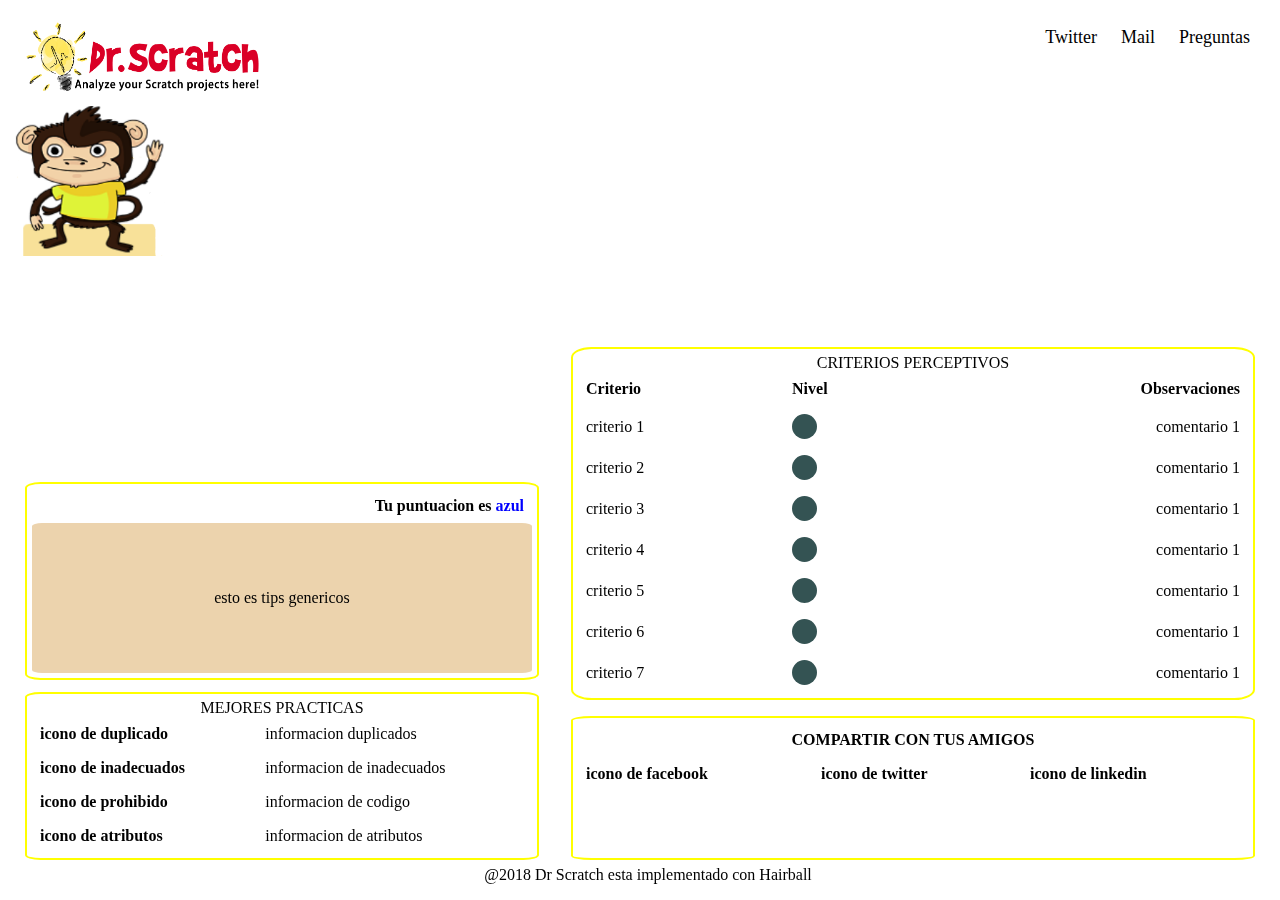
==== Dr Scratch PRG/encuestas/templates/encuestas/criteriosperceptivos.html @ 3b497c67 "modificaciones al archivo html y css agregando iconos" ====
<html>
    
    <head>
        <link rel="stylesheet" href="estilo.css">
    </head>

<body>
    <div class="header">
        <img src="imagenes/logo_main.png" id="logo">
         <div class="header-right">
             <a href="#home">Twitter</a>
             <a href="#contact">Mail</a>
             <a href="#about">Preguntas</a>
         </div>
    </div> 

    <div class="criterios">
        <table>
            <caption>CRITERIOS PERCEPTIVOS</caption>
            <tr>
                <th>Criterio </th>
                <th>Nivel</th>
                <th style="text-align:right">Observaciones</th>
            </tr>
            <tr>
                <td>criterio 1</td>
                <td><span class="dot"></span></td>
                <td class="comenta">comentario 1</td>
            </tr>
            <tr>
                <td>criterio 2</td>
                <td><span class="dot"></span></td>
                <td class="comenta">comentario 1</td>
            </tr>
            <tr>
                <td>criterio 3</td>
                <td><span class="dot"></span></td>
                <td class="comenta">comentario 1</td>
            </tr>
            <tr>
                <td>criterio 4</td>
                <td><span class="dot"></span></td>
                <td class="comenta">comentario 1</td>
            </tr>
            <tr>
                <td>criterio 5</td>
                <td><span class="dot"></span></td>
                <td class="comenta">comentario 1</td>
            </tr>
            <tr>
                <td>criterio 6</td>
                <td><span class="dot"></span></td>
                <td class="comenta">comentario 1</td>
            </tr>
            <tr>
                <td>criterio 7</td>
                <td><span class="dot"></span></td>
                <td class="comenta">comentario 1</td>
            </tr>

        </table>

    </div>

    <div class="practicas">
        <table>
            <caption>MEJORES PRACTICAS</caption>
            <tr>
                <th>icono de duplicado</th>
                <td>informacion duplicados</td>
            </tr>
            <tr>
                <th>icono de inadecuados</th>
                <td>informacion de inadecuados</td>
            </tr>
            <tr>
                <th>icono de prohibido</th>
                <td>informacion de codigo</td>
            </tr>
            <tr>
                <th>icono de atributos</th>
                <td>informacion de atributos</td>
            </tr>

        </table>
    </div>

    <div>
            <img src="imagenes/monito2.png" id="monito">
    <div class="puntuacion">
        <table>
            <tr>
                <th id="linea">Tu puntuacion es <span id="palabra">azul</span></th>
            </tr>
            <tr>
                <td id="tips">esto es tips genericos</td>
            </tr>
            
        </table>
    </div>
    </div>

    <div class="compartir">
        <table>
            <tr>
                <th id="amigos" colspan="3">COMPARTIR CON TUS AMIGOS</th>
                
            </tr>
            <tr>
                <th>icono de facebook</th>
                <th>icono de twitter</th>
                <th>icono de linkedin</th>
            </tr>
        </table>
    </div>

    <footer>
        <div class="footer">
           <p>@2018 Dr Scratch esta implementado con <span id="linkfooter">Hairball</span></p>
        </div>    
    </footer>



    </body>

  </html>
---- Dr Scratch PRG/encuestas/templates/encuestas/estilo.css ----
/* Style the header with a grey background and some padding */
.header {
    overflow: hidden;
    padding: 5px 10px;
  }
  
  /* Style the header links */
  .header a {
    float: left;
    color: black;
    text-align: center;
    padding: 12px;
    text-decoration: none;
    font-size: 18px;
    line-height: 25px;
    border-radius: 4px;
  }
  
  /* Style the logo link (notice that we set the same value of line-height and font-size to prevent the header to increase when the font gets bigger */
  .header a.logo {
    font-size: 25px;
    font-weight: bold;
  }
  
  /* Change the background color on mouse-over */
  .header a:hover {
    background-color: rgb(182, 209, 236);
    color: white;
  }
  
  /* Style the active/current link*/
  .header a.active {
    background-color: rgb(182, 209, 236);
    color: white;
  }
  
  /* Float the link section to the right */
  .header-right {
    float: right;
  }
  
  /* Add media queries for responsiveness - when the screen is 500px wide or less, stack the links on top of each other */
  @media screen and (max-width: 500px) {
    .header a {
      float: none;
      display: block;
      text-align: left;
    }
    .header-right {
      float: none;
    }
  }

table {
    
    border-collapse: collapse;
    width: 100%;
    
    
}

th, td {
    padding: 8px;
    text-align: left;
    
}

tr:hover {
    page-break-after: avoid;
    text-align: center;
    background-color:#f5f5f5;
}

/* circulos de colores de nivel */
.dot {
    height: 25px;
    width: 25px;
    background-color: #345353;
    border-radius: 50%;
    display: inline-block;
  }

  /* la tabla de los criterios analizados */
  .criterios {
    position: fixed;
    right: 25px;
    bottom: 200px;
    width: 670px;
    padding: 5px;
    border: 2px solid yellow;
    border-radius: 3%;
  }

  /* la tabla de las mejores practicas*/
  .practicas {
    position: fixed;
    width: 500px;
    bottom: 40px;
    left: 25px;
    border: 2px solid yellow;
    padding: 5px;
    border-radius: 3%;
  }

  /* la tabla puntuacion */
  .puntuacion {
    position: fixed;
    bottom: 220px;
    left: 25;
    width: 500px;
    border: 2px solid yellow;
    padding: 5px;
    border-radius: 3%;
  }

  /* comentario en la tabla criterios */
  .comenta{
    text-align: right;
  }

  /* la tabla de compartir*/
  .compartir{
    position: fixed;
    bottom: 40px;
    right: 25px;
    width: 670px;
    height: 130px;
    border: 2px solid yellow;
    padding: 5px;
    border-radius: 3%;
  }

  /* aqui esta la configuracion del footer*/
  .footer { 
    position: fixed;
    width: 100%;
    bottom: 0px;
    text-align: center;
  }

  /* empiezan todos lo elementos id*/
  /* la palabra que esta en la tabla puntuacion */
  #palabra {
    color:blue;
  }

  /* la linea que esta en la tabla puntuacion al lado de imagen*/
  #linea {
    text-align : right;
  }

  #tips {
    background-color: rgb(236, 211, 173); 
    height: 150px;
    text-align: center;
    border-radius: 2%;
  }

  #logo {
    width: 20%;
    height: 10%;
  }

  #amigos {
    text-align: center;
  }

  #monito {
    position: absolute;
    left: 15;
    width: 150;
    height: 150;
    z-index: -1;
  }
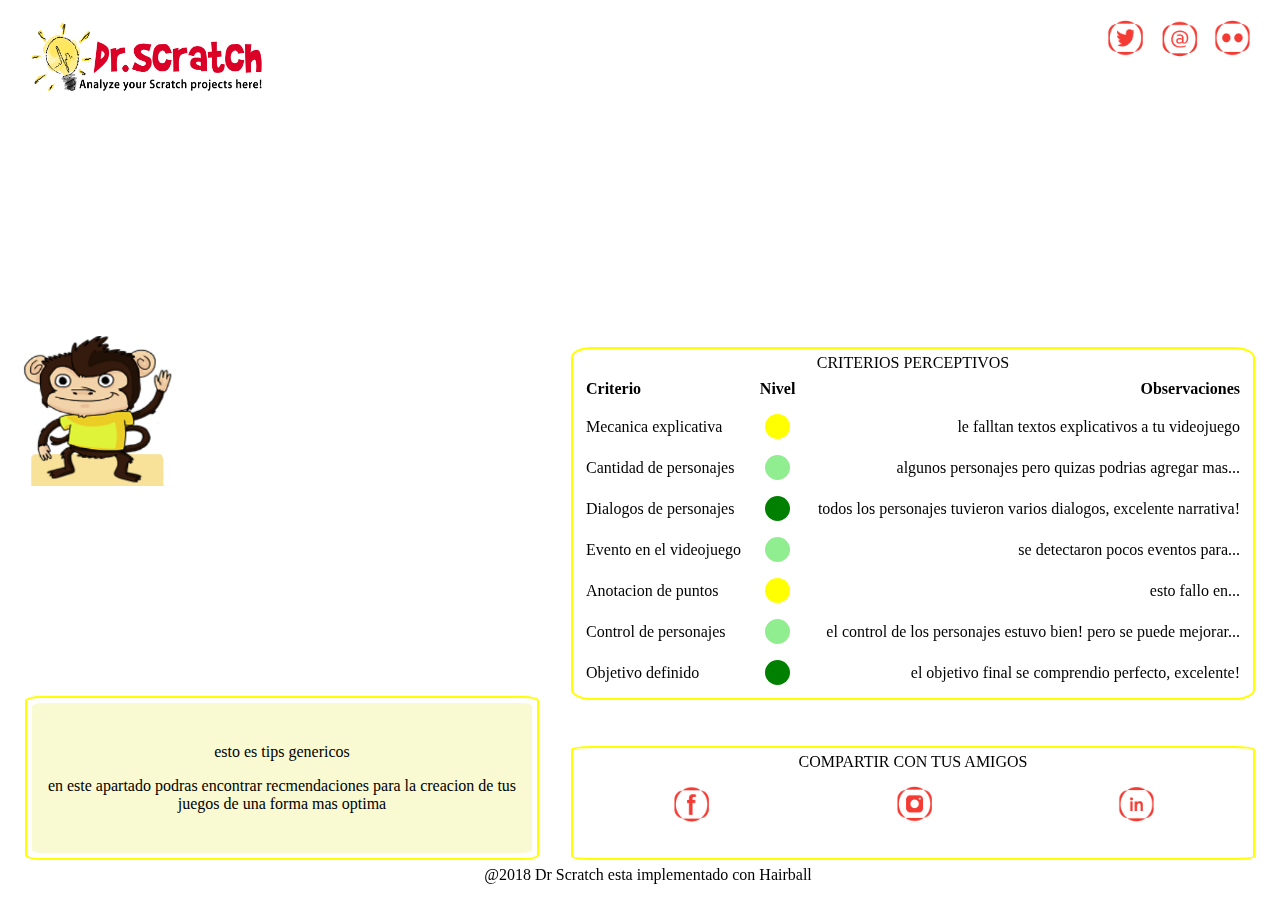
==== commit 0a11bd6d: "acomodando htmls y css" ====
--- a/Dr Scratch PRG/encuestas/templates/encuestas/criteriosperceptivos.html
+++ b/Dr Scratch PRG/encuestas/templates/encuestas/criteriosperceptivos.html
@@ -8,9 +8,9 @@
     <div class="header">
         <img src="imagenes/logo_main.png" id="logo">
          <div class="header-right">
-             <a href="#home">Twitter</a>
-             <a href="#contact">Mail</a>
-             <a href="#about">Preguntas</a>
+             <a href="#twitter"><img src="iconos/twitter.png" id="twitter"></a>
+             <a href="#mail"><img src="iconos/mail.png" id="mail"></a>
+             <a href="#preguntas"><img src="iconos/twopoints.png" id="preguntas"></a>
          </div>
     </div> 
 
@@ -18,49 +18,72 @@
         <table>
             <caption>CRITERIOS PERCEPTIVOS</caption>
             <tr>
-                <th>Criterio </th>
+                <th style="text-align:left">Criterio </th>
                 <th>Nivel</th>
                 <th style="text-align:right">Observaciones</th>
             </tr>
             <tr>
-                <td>criterio 1</td>
-                <td><span class="dot"></span></td>
-                <td class="comenta">comentario 1</td>
+                <td class="nombrecriterio">Mecanica explicativa
+                    <span class="tooltip">
+                        ¿Al inicio existen bloques de texto explicativo del videojuego?
+                    </span></td>
+                <td><span class="dot1"></span></td>
+                <td class="comenta">le falltan textos explicativos a tu videojuego</td>
             </tr>
             <tr>
-                <td>criterio 2</td>
-                <td><span class="dot"></span></td>
-                <td class="comenta">comentario 1</td>
+                <td class="nombrecriterio">Cantidad de personajes
+                    <span class="tooltip">
+                        ¿El videojuego incluye varios personajes?
+                    </span></td>
+                <td><span class="dot2"></span></td>
+                <td class="comenta">algunos personajes pero quizas podrias agregar mas...</td>
             </tr>
             <tr>
-                <td>criterio 3</td>
-                <td><span class="dot"></span></td>
-                <td class="comenta">comentario 1</td>
+                <td class="nombrecriterio">Dialogos de personajes
+                    <span class="tooltip">
+                        ¿Todos los personajes participan de algun dialogo?
+                    </span></td>
+                <td><span class="dot3"></span></td>
+                <td class="comenta">todos los personajes tuvieron varios dialogos, excelente narrativa!</td>
             </tr>
             <tr>
-                <td>criterio 4</td>
-                <td><span class="dot"></span></td>
-                <td class="comenta">comentario 1</td>
+                <td class="nombrecriterio">Evento en el videojuego
+                    <span class="tooltip">
+                        ¿El videojuego utiliza eventos?
+                    </span></td>
+                <td><span class="dot4"></span></td>
+                <td class="comenta">se detectaron pocos eventos para...</td>
             </tr>
             <tr>
-                <td>criterio 5</td>
-                <td><span class="dot"></span></td>
-                <td class="comenta">comentario 1</td>
+                <td class="nombrecriterio">Anotacion de puntos
+                    <span class="tooltip">
+                        ¿Utiliza la accion "anotar puntos"?
+                    </span></td>
+                <td><span class="dot5"></span></td>
+                <td class="comenta">esto fallo en...</td>
             </tr>
             <tr>
-                <td>criterio 6</td>
-                <td><span class="dot"></span></td>
-                <td class="comenta">comentario 1</td>
+                <td class="nombrecriterio">Control de personajes
+                    <span class="tooltip">
+                        ¿Contiene acciones como "mover actor", "definir actor", "detener actor"?
+                    </span></td>
+                <td><span class="dot6"></span></td>
+                <td class="comenta">el control de los personajes estuvo bien! pero se puede mejorar... </td>
             </tr>
             <tr>
-                <td>criterio 7</td>
-                <td><span class="dot"></span></td>
-                <td class="comenta">comentario 1</td>
+                <td class="nombrecriterio">Objetivo definido
+                    <span class="tooltip">
+                        ¿El videojuego persigue un objetivo claro?
+                    </span></td>
+                <td><span class="dot7"></span></td>
+                <td class="comenta">el objetivo final se comprendio perfecto, excelente!</td>
             </tr>
 
         </table>
 
     </div>
+
+<!-- esta parte no toca colocar, pero revisar
 
     <div class="practicas">
         <table>
@@ -85,15 +108,17 @@
         </table>
     </div>
 
+-->
+
     <div>
             <img src="imagenes/monito2.png" id="monito">
     <div class="puntuacion">
         <table>
             <tr>
-                <th id="linea">Tu puntuacion es <span id="palabra">azul</span></th>
-            </tr>
-            <tr>
-                <td id="tips">esto es tips genericos</td>
+                <td id="tips"><p>esto es tips genericos</p>
+                    en este apartado podras encontrar recmendaciones
+                    para la creacion de tus juegos de una forma mas optima
+                </td>
             </tr>
             
         </table>
@@ -102,21 +127,18 @@
 
     <div class="compartir">
         <table>
+                <caption>COMPARTIR CON TUS AMIGOS</caption>
             <tr>
-                <th id="amigos" colspan="3">COMPARTIR CON TUS AMIGOS</th>
-                
-            </tr>
-            <tr>
-                <th>icono de facebook</th>
-                <th>icono de twitter</th>
-                <th>icono de linkedin</th>
+                <th><a href="#facebook"><img src="iconos/facebook.png" id="facebook"></a></th>
+                <th><a href="#instagram"><img src="iconos/instagram.png" id="instagram"></a></th>
+                <th><a href="#linkedin"><img src="iconos/linkedin.png" id="linkedin"></a></th>
             </tr>
         </table>
     </div>
 
     <footer>
         <div class="footer">
-           <p>@2018 Dr Scratch esta implementado con <span id="linkfooter">Hairball</span></p>
+           <p>@2018 Dr Scratch esta implementado con <span>Hairball</span></p>
         </div>    
     </footer>
 
--- a/Dr Scratch PRG/encuestas/templates/encuestas/estilo.css
+++ b/Dr Scratch PRG/encuestas/templates/encuestas/estilo.css
@@ -1,84 +1,57 @@
 /* Style the header with a grey background and some padding */
 .header {
     overflow: hidden;
-    padding: 5px 10px;
+    padding: 5px 15px;
+    position: relative;
+    top: 0;
   }
   
-  /* Style the header links */
-  .header a {
-    float: left;
-    color: black;
-    text-align: center;
-    padding: 12px;
-    text-decoration: none;
-    font-size: 18px;
-    line-height: 25px;
-    border-radius: 4px;
-  }
-  
-  /* Style the logo link (notice that we set the same value of line-height and font-size to prevent the header to increase when the font gets bigger */
-  .header a.logo {
-    font-size: 25px;
-    font-weight: bold;
-  }
-  
-  /* Change the background color on mouse-over */
-  .header a:hover {
-    background-color: rgb(182, 209, 236);
-    color: white;
-  }
-  
-  /* Style the active/current link*/
-  .header a.active {
-    background-color: rgb(182, 209, 236);
-    color: white;
-  }
   
   /* Float the link section to the right */
   .header-right {
     float: right;
   }
   
-  /* Add media queries for responsiveness - when the screen is 500px wide or less, stack the links on top of each other */
-  @media screen and (max-width: 500px) {
-    .header a {
-      float: none;
-      display: block;
-      text-align: left;
-    }
-    .header-right {
-      float: none;
-    }
-  }
 
-table {
-    
+
+table { 
     border-collapse: collapse;
-    width: 100%;
-    
-    
+    width: 100%; 
+  /*  border: 2px solid yellow; */
 }
 
 th, td {
     padding: 8px;
-    text-align: left;
-    
+    text-align: center;   
 }
 
 tr:hover {
     page-break-after: avoid;
     text-align: center;
-    background-color:#f5f5f5;
+    background-color: lightyellow;
 }
 
 /* circulos de colores de nivel */
-.dot {
+.dot1, .dot2, .dot3, .dot4, .dot5, .dot6, .dot7 {
     height: 25px;
     width: 25px;
     background-color: #345353;
     border-radius: 50%;
     display: inline-block;
   }
+
+  .dot1, .dot5 {
+    background-color: yellow;
+  }
+
+  .dot2, .dot4, .dot6 {
+    background-color: lightgreen;
+  }
+
+  .dot3, .dot7 {
+    background-color: green;
+  }
+
 
   /* la tabla de los criterios analizados */
   .criterios {
@@ -105,7 +78,7 @@
   /* la tabla puntuacion */
   .puntuacion {
     position: fixed;
-    bottom: 220px;
+    bottom: 40px;
     left: 25;
     width: 500px;
     border: 2px solid yellow;
@@ -124,7 +97,7 @@
     bottom: 40px;
     right: 25px;
     width: 670px;
-    height: 130px;
+    height: 100px;
     border: 2px solid yellow;
     padding: 5px;
     border-radius: 3%;
@@ -138,11 +111,13 @@
     text-align: center;
   }
 
+  /* linea de nombre de criterios en tabla criterios*/
+  .nombrecriterio {
+    text-align: left;
+    position: relative;
+  }
   /* empiezan todos lo elementos id*/
   /* la palabra que esta en la tabla puntuacion */
-  #palabra {
-    color:blue;
-  }
 
   /* la linea que esta en la tabla puntuacion al lado de imagen*/
   #linea {
@@ -150,7 +125,7 @@
   }
 
   #tips {
-    background-color: rgb(236, 211, 173); 
+    background-color: lightgoldenrodyellow; 
     height: 150px;
     text-align: center;
     border-radius: 2%;
@@ -166,9 +141,57 @@
   }
 
   #monito {
-    position: absolute;
+    position: relative;
     left: 15;
+    top: 230;
     width: 150;
     height: 150;
-    z-index: -1;
-  }+    z-index: 1;
+  }
+
+  #facebook ,#instagram ,#linkedin ,#twitter, #mail, #preguntas  {
+    width: 50;
+    height: 50;
+    
+  }
+
+  /* agregando un tooltip a la pagina web*/
+  /* Tooltip text */
+.nombrecriterio .tooltip {
+  visibility: hidden;
+  width: 120px;
+  background-color: #555;
+  color: #fff;
+  text-align: center;
+  padding: 5px 0;
+  border-radius: 6px;
+
+  /* Position the tooltip text */
+  position: absolute;
+  z-index: 1;
+  bottom: 125%;
+  left: 50%;
+  margin-left: -60px;
+
+  /* Fade in tooltip */
+  opacity: 0;
+  transition: opacity 0.3s;
+}
+
+/* Tooltip arrow */
+.nombrecriterio .tooltip::after {
+  content: "";
+  position: absolute;
+  top: 100%;
+  left: 50%;
+  margin-left: -5px;
+  border-width: 5px;
+  border-style: solid;
+  border-color: #555 transparent transparent transparent;
+}
+
+/* Show the tooltip text when you mouse over the tooltip container */
+.nombrecriterio:hover .tooltip {
+  visibility: visible;
+  opacity: 1;
+}